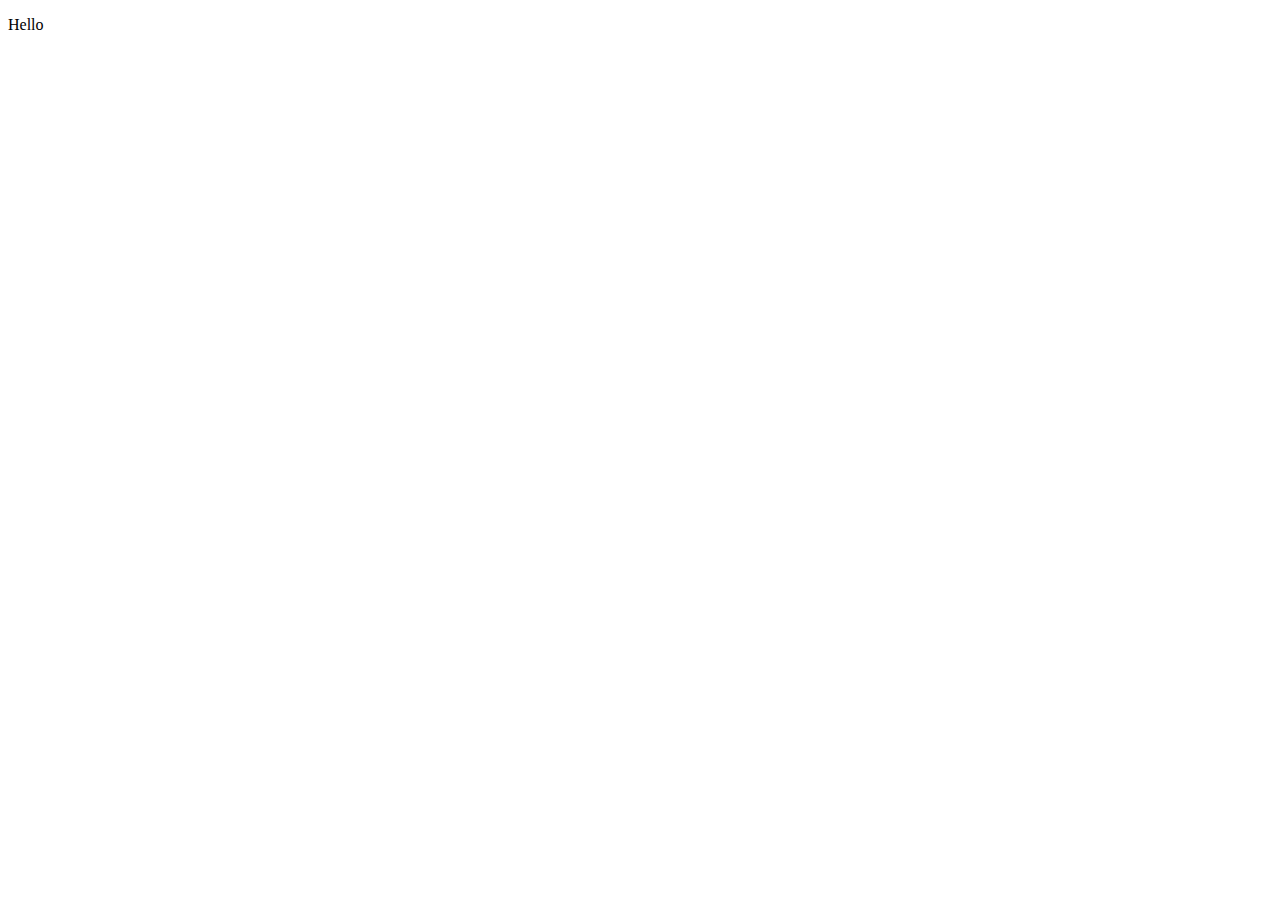
==== index.html @ 30f9d154 "g" ====
<!DOCTYPE html>
<html lang="en">
	<head>
		<meta charset="UTF-8" />
		<meta name="viewport" content="width=device-width, initial-scale=1.0" />
		<title>Document</title>
	</head>
	<body>
		<p>Hello</p>
	</body>
</html>
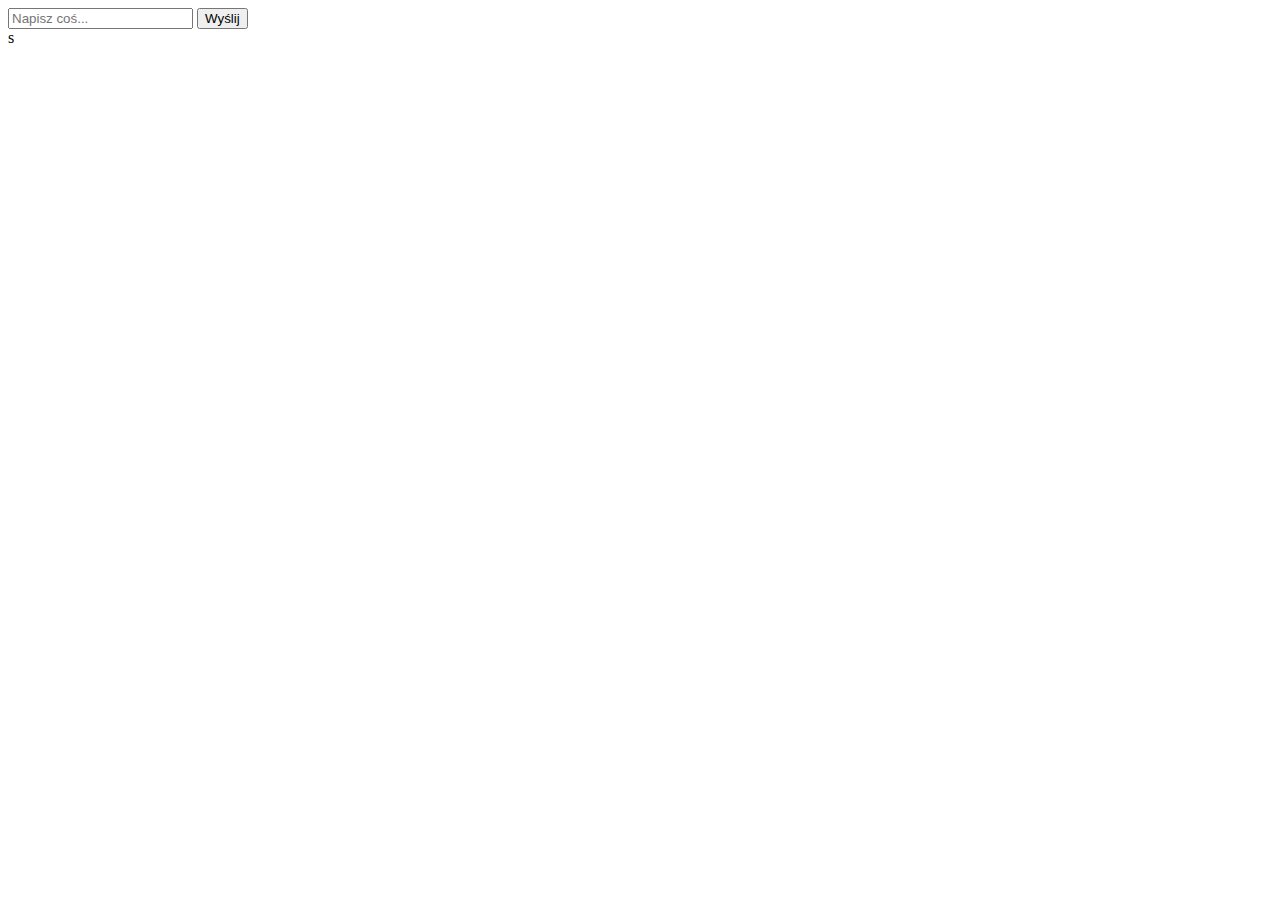
==== commit 7d57e914: "fdd" ====
--- a/index.html
+++ b/index.html
@@ -1,11 +1,16 @@
 <!DOCTYPE html>
-<html lang="en">
+<html>
 	<head>
-		<meta charset="UTF-8" />
-		<meta name="viewport" content="width=device-width, initial-scale=1.0" />
-		<title>Document</title>
+		<link rel="stylesheet" type="text/css" href="styles.css" />
 	</head>
 	<body>
-		<p>Hello</p>
+		<div id="chat-box">
+			<div id="chat-history"></div>
+			<input type="text" id="user-input" placeholder="Napisz coś..." />
+			<button onclick="sendMessage()">Wyślij</button>
+		</div>
+
+		<script src="script.js"></script>
 	</body>
 </html>
+s
